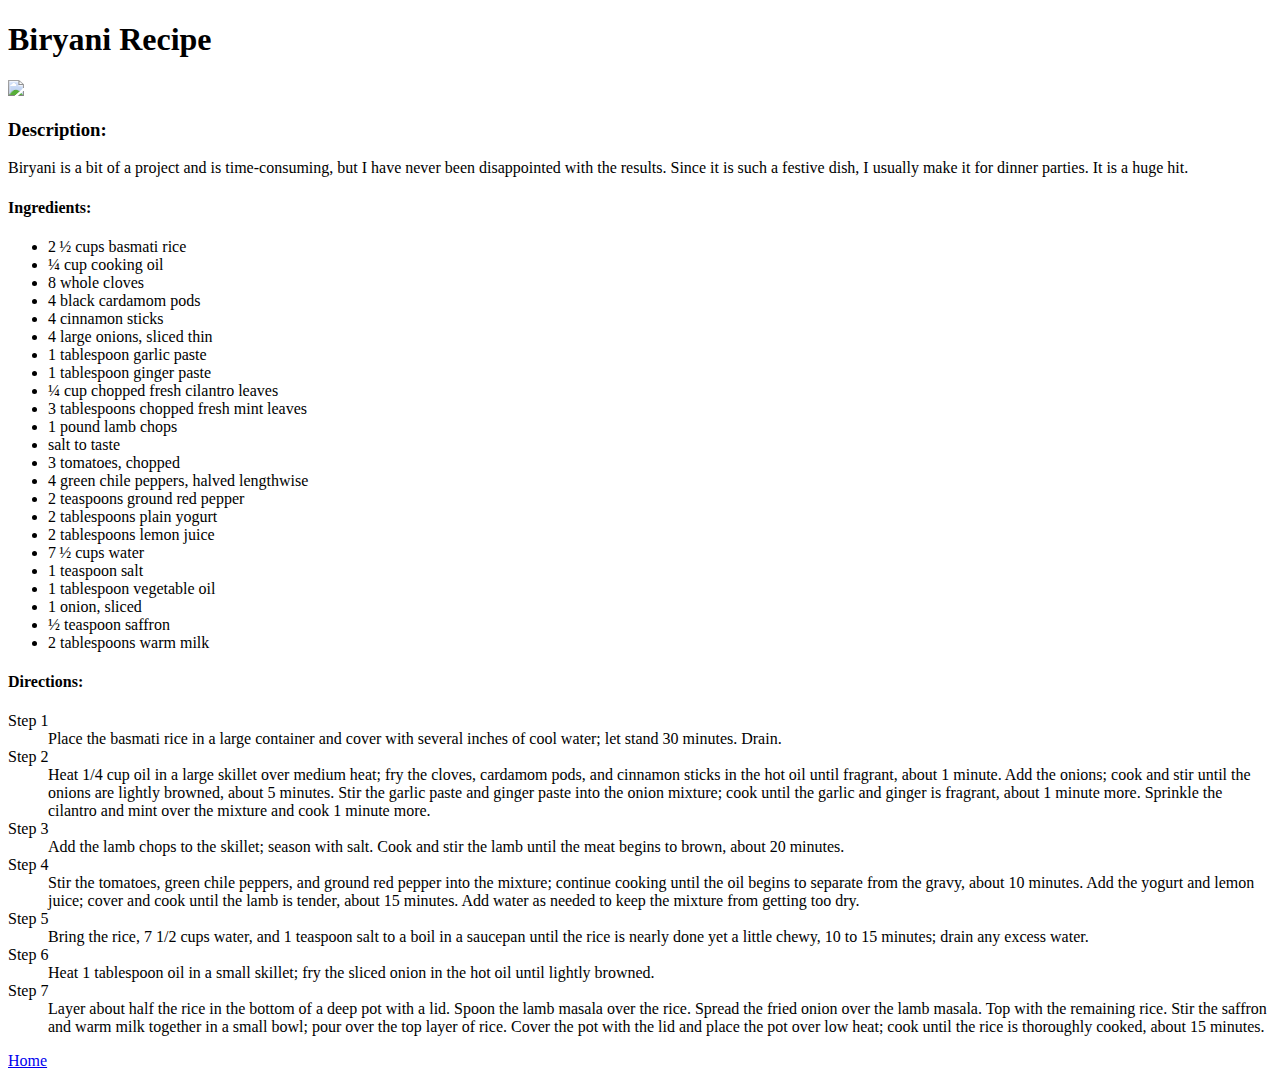
==== recipes/biryani.html @ 40ef5c91 "Added new recipe: Biryani" ====
<!DOCTYPE html>
<html lang="en">
<head>
    <meta charset="UTF-8">
    <meta http-equiv="X-UA-Compatible" content="IE=edge">
    <meta name="viewport" content="width=device-width, initial-scale=1.0">
    <title>Biryani Recipe</title>
</head>
<body>
    <h1>Biryani Recipe</h1>
    <img src="./images/biryani.jpeg">
    <h3>Description:</h3>
    <p>Biryani is a bit of a project and is time-consuming, but I have never been disappointed with the results. Since it is such a festive dish, I usually make it for dinner parties. It is a huge hit.</p>
    <h4>Ingredients:</h4>
    <ul>
<li>2 ½ cups basmati rice</li>
<li>¼ cup cooking oil</li>
<li>8 whole cloves</li>
<li>4 black cardamom pods</li>
<li>4 cinnamon sticks</li>
<li>4 large onions, sliced thin</li>
<li>1 tablespoon garlic paste</li>
<li>1 tablespoon ginger paste</li>
<li>¼ cup chopped fresh cilantro leaves</li>
<li>3 tablespoons chopped fresh mint leaves</li>
<li>1 pound lamb chops</li>
<li>salt to taste</li>
<li>3 tomatoes, chopped</li>
<li>4 green chile peppers, halved lengthwise</li>
<li>2 teaspoons ground red pepper</li>
<li>2 tablespoons plain yogurt</li>
<li>2 tablespoons lemon juice</li>
<li>7 ½ cups water</li>
<li>1 teaspoon salt</li>
<li>1 tablespoon vegetable oil</li>
<li>1 onion, sliced</li>
<li>½ teaspoon saffron</li>
<li>2 tablespoons warm milk</li>
    </ul>
    <h4>Directions:</h4>
    <dl>
        <dt>Step 1</dt>
        <dd>Place the basmati rice in a large container and cover with several inches of cool water; let stand 30 minutes. Drain.</dd>
        <dt>Step 2</dt>
        <dd>Heat 1/4 cup oil in a large skillet over medium heat; fry the cloves, cardamom pods, and cinnamon sticks in the hot oil until fragrant, about 1 minute. Add the onions; cook and stir until the onions are lightly browned, about 5 minutes. Stir the garlic paste and ginger paste into the onion mixture; cook until the garlic and ginger is fragrant, about 1 minute more. Sprinkle the cilantro and mint over the mixture and cook 1 minute more.</dd> 
        <dt>Step 3</dt>
        <dd>Add the lamb chops to the skillet; season with salt. Cook and stir the lamb until the meat begins to brown, about 20 minutes.</dd>
        <dt>Step 4</dt>
        <dd>Stir the tomatoes, green chile peppers, and ground red pepper into the mixture; continue cooking until the oil begins to separate from the gravy, about 10 minutes. Add the yogurt and lemon juice; cover and cook until the lamb is tender, about 15 minutes. Add water as needed to keep the mixture from getting too dry.</dd>
        </dd>
        <dt>Step 5</dt>
        <dd>Bring the rice, 7 1/2 cups water, and 1 teaspoon salt to a boil in a saucepan until the rice is nearly done yet a little chewy, 10 to 15 minutes; drain any excess water.</dd>
        <dt>Step 6</dt>
        <dd>Heat 1 tablespoon oil in a small skillet; fry the sliced onion in the hot oil until lightly browned.</dd>
        <dt>Step 7</dt>
        <dd>Layer about half the rice in the bottom of a deep pot with a lid. Spoon the lamb masala over the rice. Spread the fried onion over the lamb masala. Top with the remaining rice. Stir the saffron and warm milk together in a small bowl; pour over the top layer of rice. Cover the pot with the lid and place the pot over low heat; cook until the rice is thoroughly cooked, about 15 minutes.</dd>
        
    </dl>
    <a href="./index.html">Home</a>
</body>
</html>
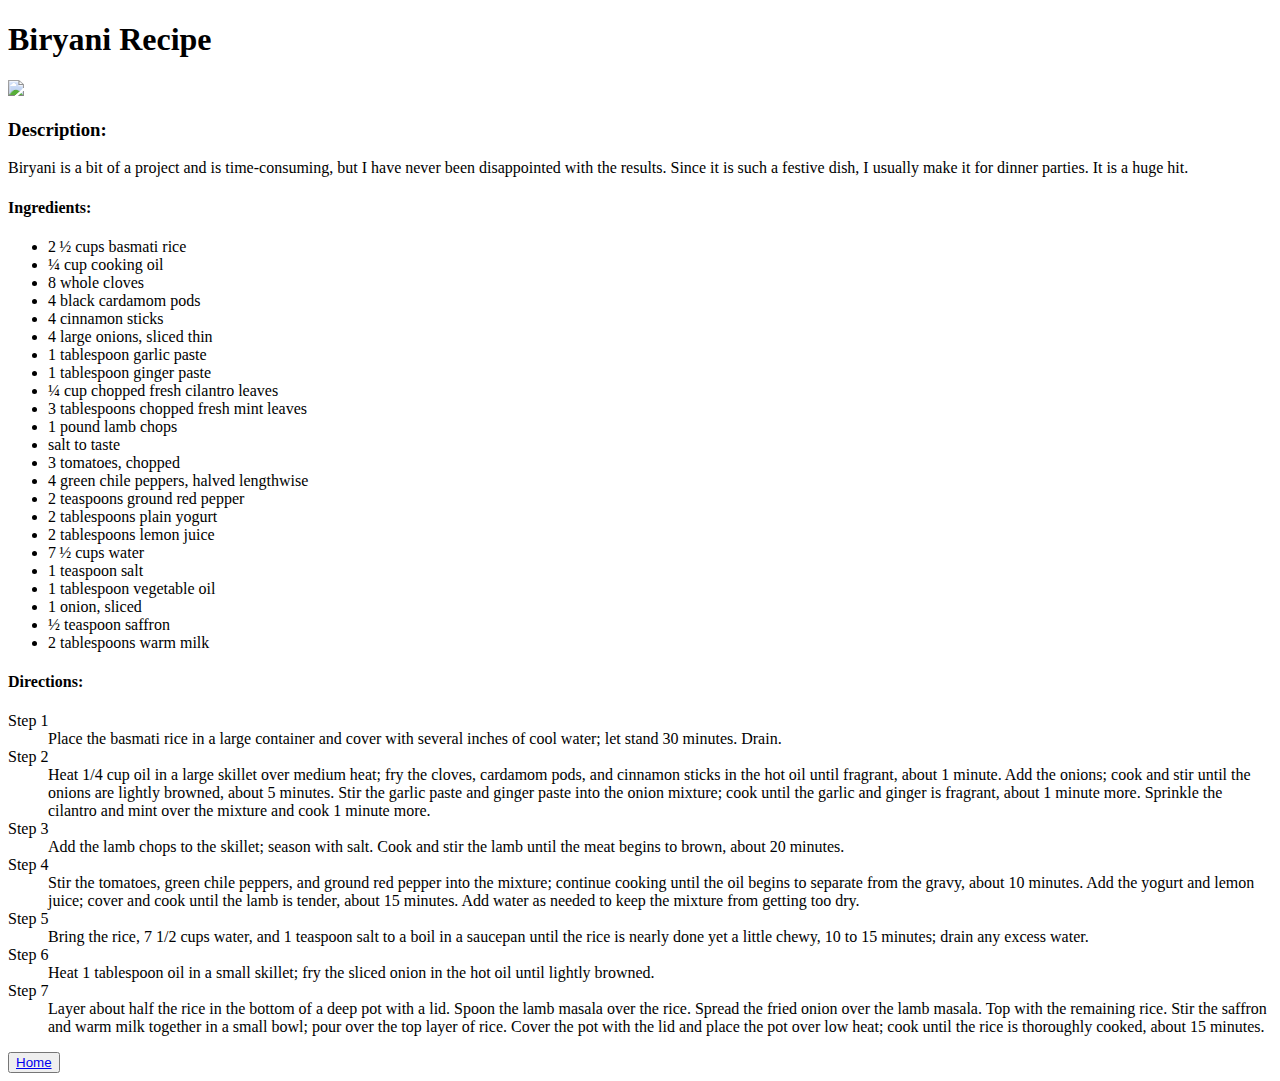
==== commit 1c63a36a: "Added home button" ====
--- a/recipes/biryani.html
+++ b/recipes/biryani.html
@@ -8,7 +8,7 @@
 </head>
 <body>
     <h1>Biryani Recipe</h1>
-    <img src="./images/biryani.jpeg">
+    <img src="images/biryani.jpeg">
     <h3>Description:</h3>
     <p>Biryani is a bit of a project and is time-consuming, but I have never been disappointed with the results. Since it is such a festive dish, I usually make it for dinner parties. It is a huge hit.</p>
     <h4>Ingredients:</h4>
@@ -56,6 +56,6 @@
         <dd>Layer about half the rice in the bottom of a deep pot with a lid. Spoon the lamb masala over the rice. Spread the fried onion over the lamb masala. Top with the remaining rice. Stir the saffron and warm milk together in a small bowl; pour over the top layer of rice. Cover the pot with the lid and place the pot over low heat; cook until the rice is thoroughly cooked, about 15 minutes.</dd>
         
     </dl>
-    <a href="./index.html">Home</a>
+    <button><a href="../index.html">Home</a></button>
 </body>
 </html>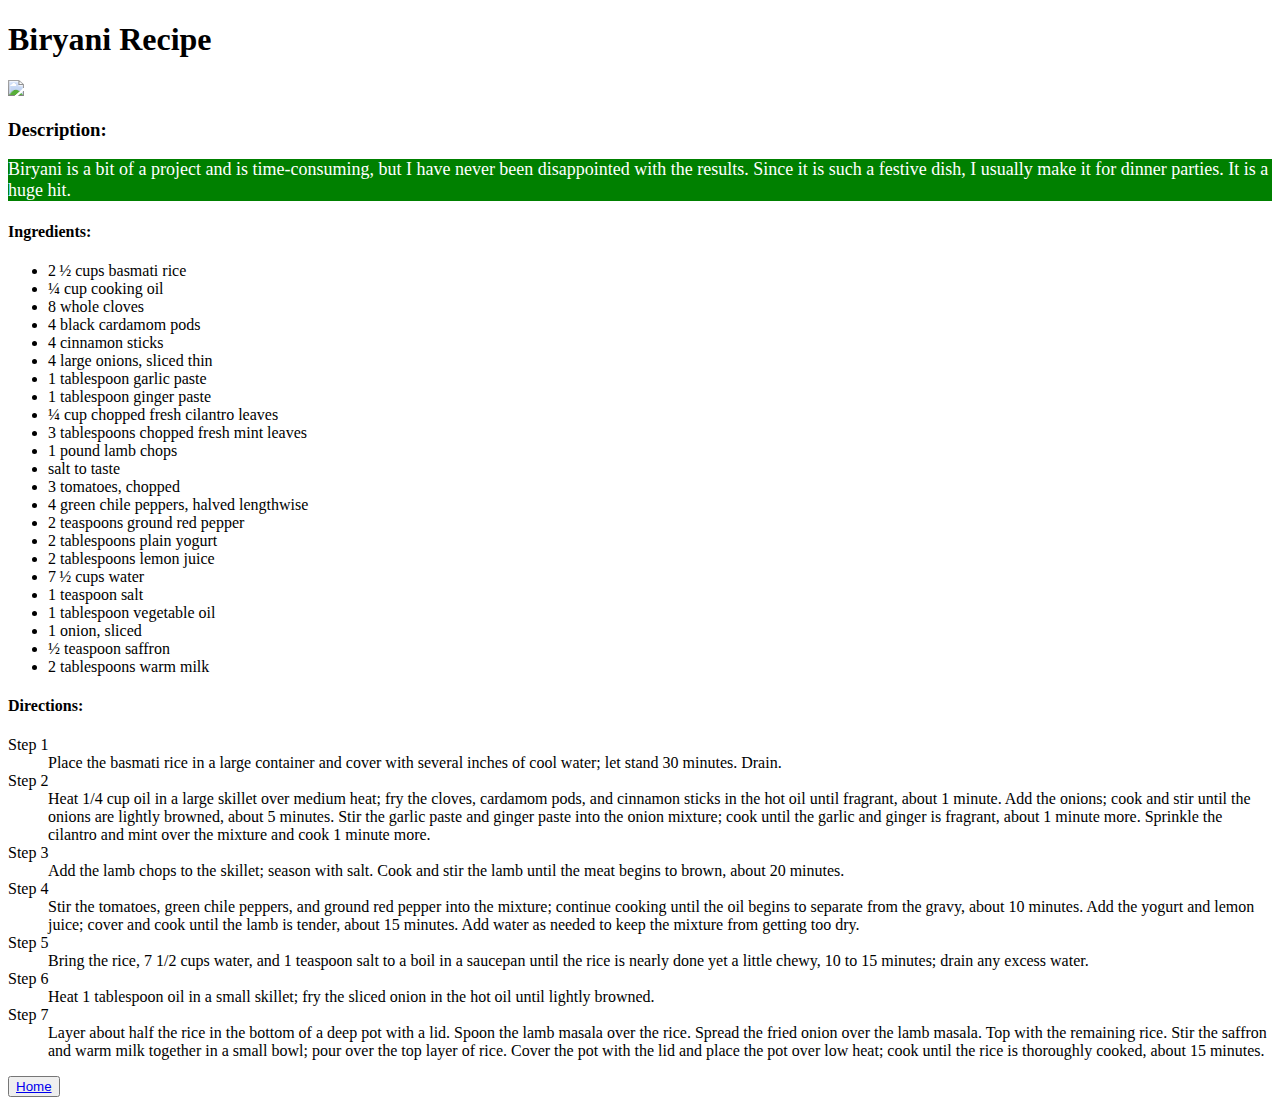
==== commit 2d114c5e: "Added link to stylesheet and created internal style sheet for each" ====
--- a/recipes/biryani.html
+++ b/recipes/biryani.html
@@ -4,58 +4,70 @@
     <meta charset="UTF-8">
     <meta http-equiv="X-UA-Compatible" content="IE=edge">
     <meta name="viewport" content="width=device-width, initial-scale=1.0">
+    <link rel="style/css" href="../css/style.css"> 
+    <style>
+        p{
+            background-color: green;
+            color: white;
+            font-size: 18px;
+        }
+    </style>
     <title>Biryani Recipe</title>
 </head>
 <body>
-    <h1>Biryani Recipe</h1>
-    <img src="images/biryani.jpeg">
-    <h3>Description:</h3>
-    <p>Biryani is a bit of a project and is time-consuming, but I have never been disappointed with the results. Since it is such a festive dish, I usually make it for dinner parties. It is a huge hit.</p>
-    <h4>Ingredients:</h4>
-    <ul>
-<li>2 ½ cups basmati rice</li>
-<li>¼ cup cooking oil</li>
-<li>8 whole cloves</li>
-<li>4 black cardamom pods</li>
-<li>4 cinnamon sticks</li>
-<li>4 large onions, sliced thin</li>
-<li>1 tablespoon garlic paste</li>
-<li>1 tablespoon ginger paste</li>
-<li>¼ cup chopped fresh cilantro leaves</li>
-<li>3 tablespoons chopped fresh mint leaves</li>
-<li>1 pound lamb chops</li>
-<li>salt to taste</li>
-<li>3 tomatoes, chopped</li>
-<li>4 green chile peppers, halved lengthwise</li>
-<li>2 teaspoons ground red pepper</li>
-<li>2 tablespoons plain yogurt</li>
-<li>2 tablespoons lemon juice</li>
-<li>7 ½ cups water</li>
-<li>1 teaspoon salt</li>
-<li>1 tablespoon vegetable oil</li>
-<li>1 onion, sliced</li>
-<li>½ teaspoon saffron</li>
-<li>2 tablespoons warm milk</li>
-    </ul>
-    <h4>Directions:</h4>
-    <dl>
-        <dt>Step 1</dt>
-        <dd>Place the basmati rice in a large container and cover with several inches of cool water; let stand 30 minutes. Drain.</dd>
-        <dt>Step 2</dt>
-        <dd>Heat 1/4 cup oil in a large skillet over medium heat; fry the cloves, cardamom pods, and cinnamon sticks in the hot oil until fragrant, about 1 minute. Add the onions; cook and stir until the onions are lightly browned, about 5 minutes. Stir the garlic paste and ginger paste into the onion mixture; cook until the garlic and ginger is fragrant, about 1 minute more. Sprinkle the cilantro and mint over the mixture and cook 1 minute more.</dd> 
-        <dt>Step 3</dt>
-        <dd>Add the lamb chops to the skillet; season with salt. Cook and stir the lamb until the meat begins to brown, about 20 minutes.</dd>
-        <dt>Step 4</dt>
-        <dd>Stir the tomatoes, green chile peppers, and ground red pepper into the mixture; continue cooking until the oil begins to separate from the gravy, about 10 minutes. Add the yogurt and lemon juice; cover and cook until the lamb is tender, about 15 minutes. Add water as needed to keep the mixture from getting too dry.</dd>
-        </dd>
-        <dt>Step 5</dt>
-        <dd>Bring the rice, 7 1/2 cups water, and 1 teaspoon salt to a boil in a saucepan until the rice is nearly done yet a little chewy, 10 to 15 minutes; drain any excess water.</dd>
-        <dt>Step 6</dt>
-        <dd>Heat 1 tablespoon oil in a small skillet; fry the sliced onion in the hot oil until lightly browned.</dd>
-        <dt>Step 7</dt>
-        <dd>Layer about half the rice in the bottom of a deep pot with a lid. Spoon the lamb masala over the rice. Spread the fried onion over the lamb masala. Top with the remaining rice. Stir the saffron and warm milk together in a small bowl; pour over the top layer of rice. Cover the pot with the lid and place the pot over low heat; cook until the rice is thoroughly cooked, about 15 minutes.</dd>
-        
-    </dl>
+    <div>
+        <h1>Biryani Recipe</h1>
+        <img src="images/biryani.jpeg">
+        <h3>Description:</h3>
+        <p>Biryani is a bit of a project and is time-consuming, but I have never been disappointed with the results. Since it is such a festive dish, I usually make it for dinner parties. It is a huge hit.</p>
+    </div>
+    <div>
+        <h4>Ingredients:</h4>
+        <ul>
+            <li>2 ½ cups basmati rice</li>
+            <li>¼ cup cooking oil</li>
+            <li>8 whole cloves</li>
+            <li>4 black cardamom pods</li>
+            <li>4 cinnamon sticks</li>
+            <li>4 large onions, sliced thin</li>
+            <li>1 tablespoon garlic paste</li>
+            <li>1 tablespoon ginger paste</li>
+            <li>¼ cup chopped fresh cilantro leaves</li>
+            <li>3 tablespoons chopped fresh mint leaves</li>
+            <li>1 pound lamb chops</li>
+            <li>salt to taste</li>
+            <li>3 tomatoes, chopped</li>
+            <li>4 green chile peppers, halved lengthwise</li>
+            <li>2 teaspoons ground red pepper</li>
+            <li>2 tablespoons plain yogurt</li>
+            <li>2 tablespoons lemon juice</li>
+            <li>7 ½ cups water</li>
+            <li>1 teaspoon salt</li>
+            <li>1 tablespoon vegetable oil</li>
+            <li>1 onion, sliced</li>
+            <li>½ teaspoon saffron</li>
+            <li>2 tablespoons warm milk</li>
+        </ul>
+        <h4>Directions:</h4>
+        <dl>
+            <dt>Step 1</dt>
+            <dd>Place the basmati rice in a large container and cover with several inches of cool water; let stand 30 minutes. Drain.</dd>
+            <dt>Step 2</dt>
+            <dd>Heat 1/4 cup oil in a large skillet over medium heat; fry the cloves, cardamom pods, and cinnamon sticks in the hot oil until fragrant, about 1 minute. Add the onions; cook and stir until the onions are lightly browned, about 5 minutes. Stir the garlic paste and ginger paste into the onion mixture; cook until the garlic and ginger is fragrant, about 1 minute more. Sprinkle the cilantro and mint over the mixture and cook 1 minute more.</dd> 
+            <dt>Step 3</dt>
+            <dd>Add the lamb chops to the skillet; season with salt. Cook and stir the lamb until the meat begins to brown, about 20 minutes.</dd>
+            <dt>Step 4</dt>
+            <dd>Stir the tomatoes, green chile peppers, and ground red pepper into the mixture; continue cooking until the oil begins to separate from the gravy, about 10 minutes. Add the yogurt and lemon juice; cover and cook until the lamb is tender, about 15 minutes. Add water as needed to keep the mixture from getting too dry.</dd>
+            </dd>
+            <dt>Step 5</dt>
+            <dd>Bring the rice, 7 1/2 cups water, and 1 teaspoon salt to a boil in a saucepan until the rice is nearly done yet a little chewy, 10 to 15 minutes; drain any excess water.</dd>
+            <dt>Step 6</dt>
+            <dd>Heat 1 tablespoon oil in a small skillet; fry the sliced onion in the hot oil until lightly browned.</dd>
+            <dt>Step 7</dt>
+            <dd>Layer about half the rice in the bottom of a deep pot with a lid. Spoon the lamb masala over the rice. Spread the fried onion over the lamb masala. Top with the remaining rice. Stir the saffron and warm milk together in a small bowl; pour over the top layer of rice. Cover the pot with the lid and place the pot over low heat; cook until the rice is thoroughly cooked, about 15 minutes.</dd>
+            
+        </dl>
+    </div>
     <button><a href="../index.html">Home</a></button>
 </body>
 </html>--- a/css/style.css
+++ b/css/style.css
@@ -0,0 +1,8 @@
+div{
+   background-color: red; 
+   color: white;
+   font-size: 32px;
+   align-items: center;
+   text-align: center;
+   font-weight: bold;
+}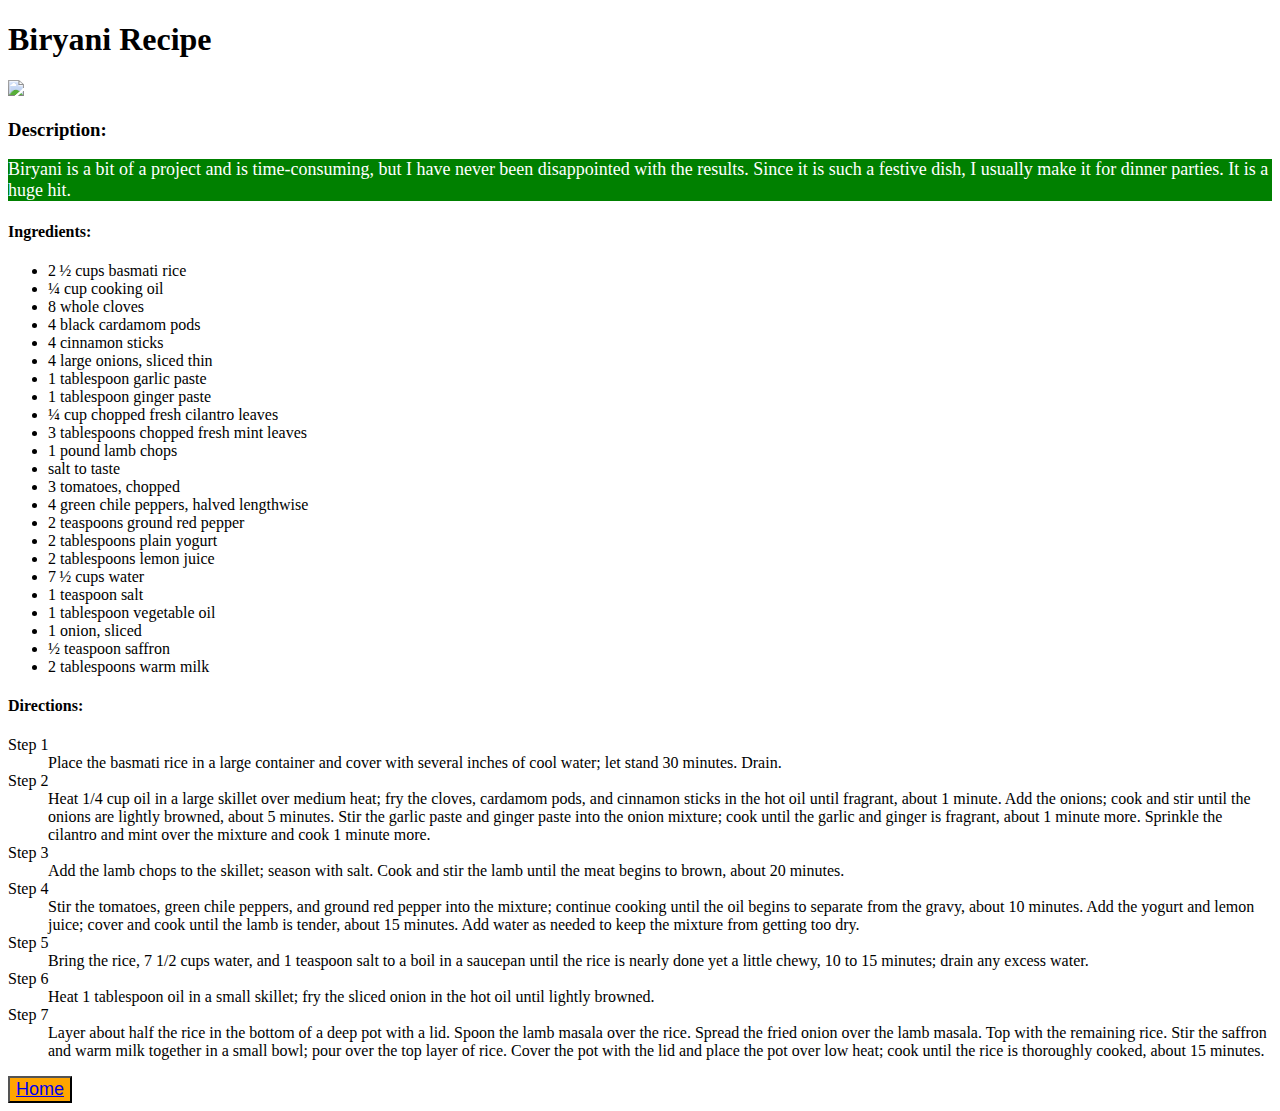
==== commit 6a38f8d6: "Added inline styles to button" ====
--- a/recipes/biryani.html
+++ b/recipes/biryani.html
@@ -68,6 +68,6 @@
             
         </dl>
     </div>
-    <button><a href="../index.html">Home</a></button>
+    <button style="background-color: orange; font-size: 18px;"><a href="../index.html">Home</a></button>
 </body>
 </html>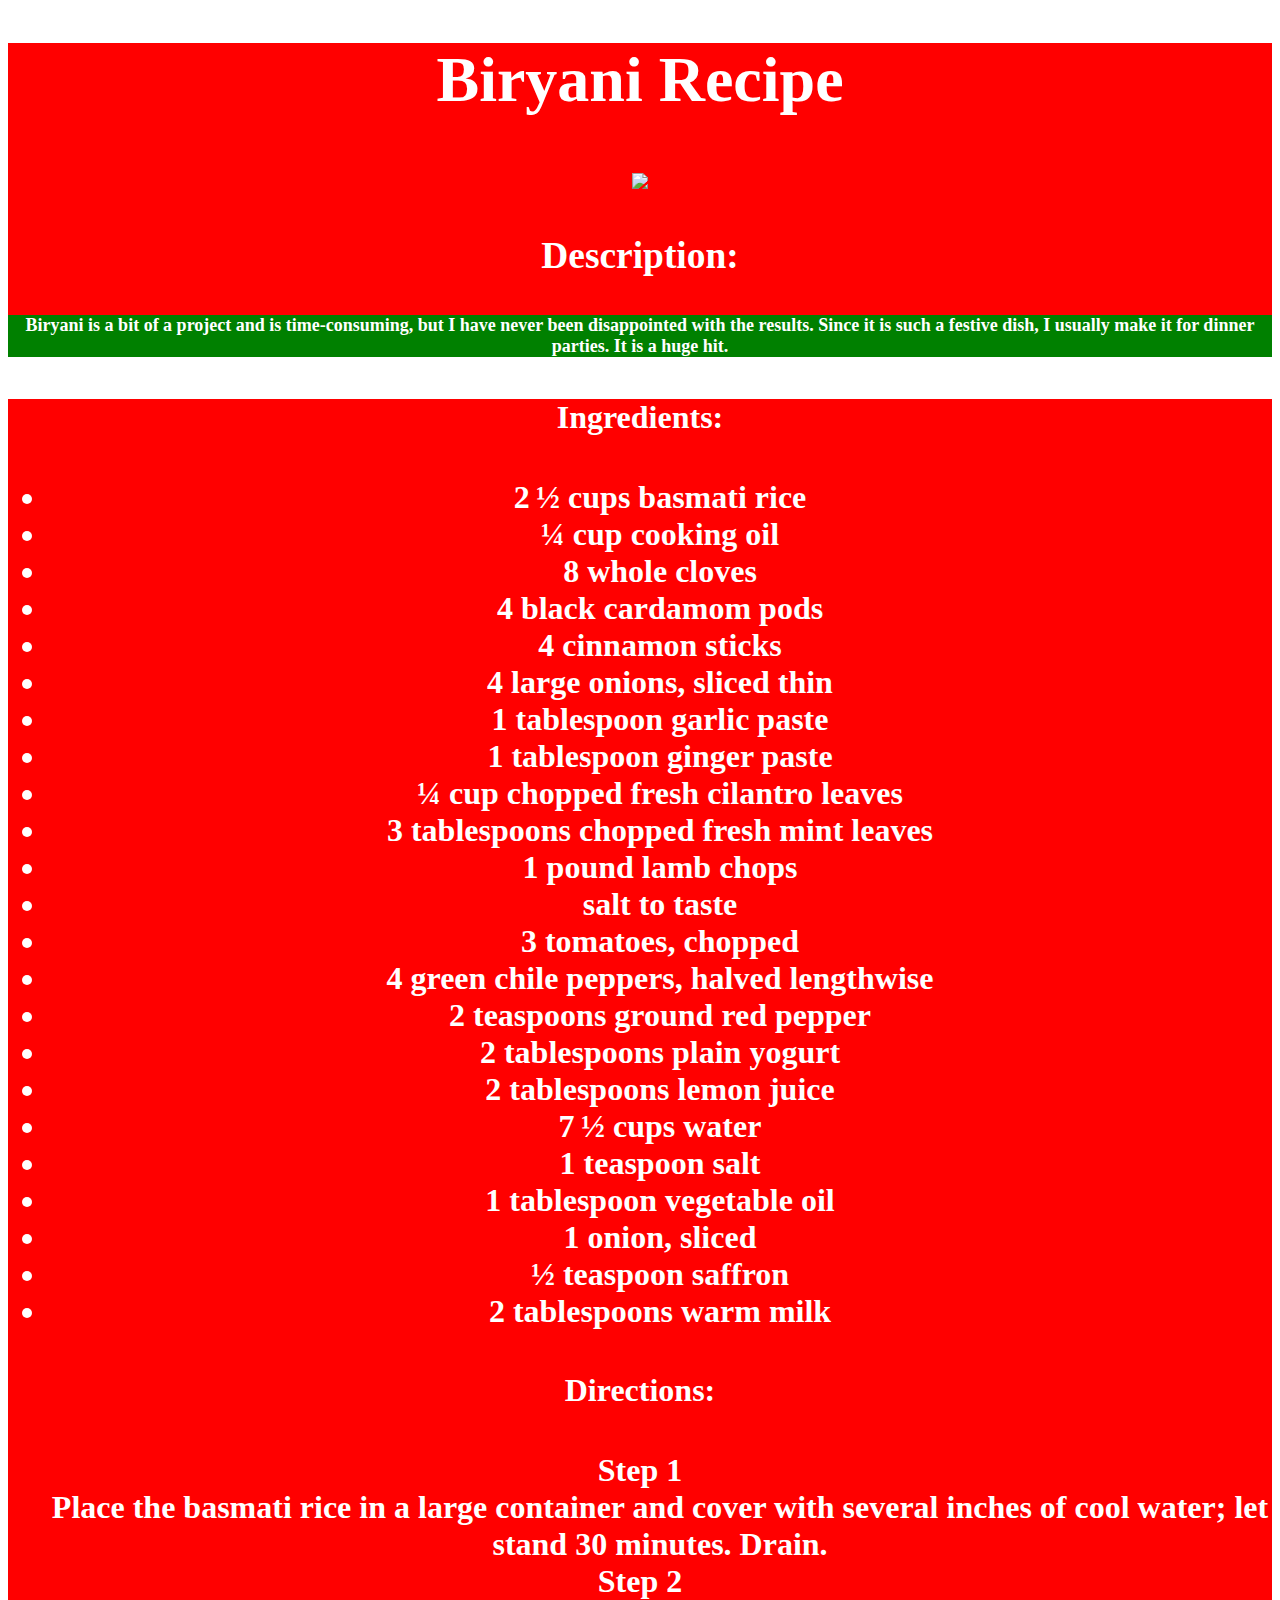
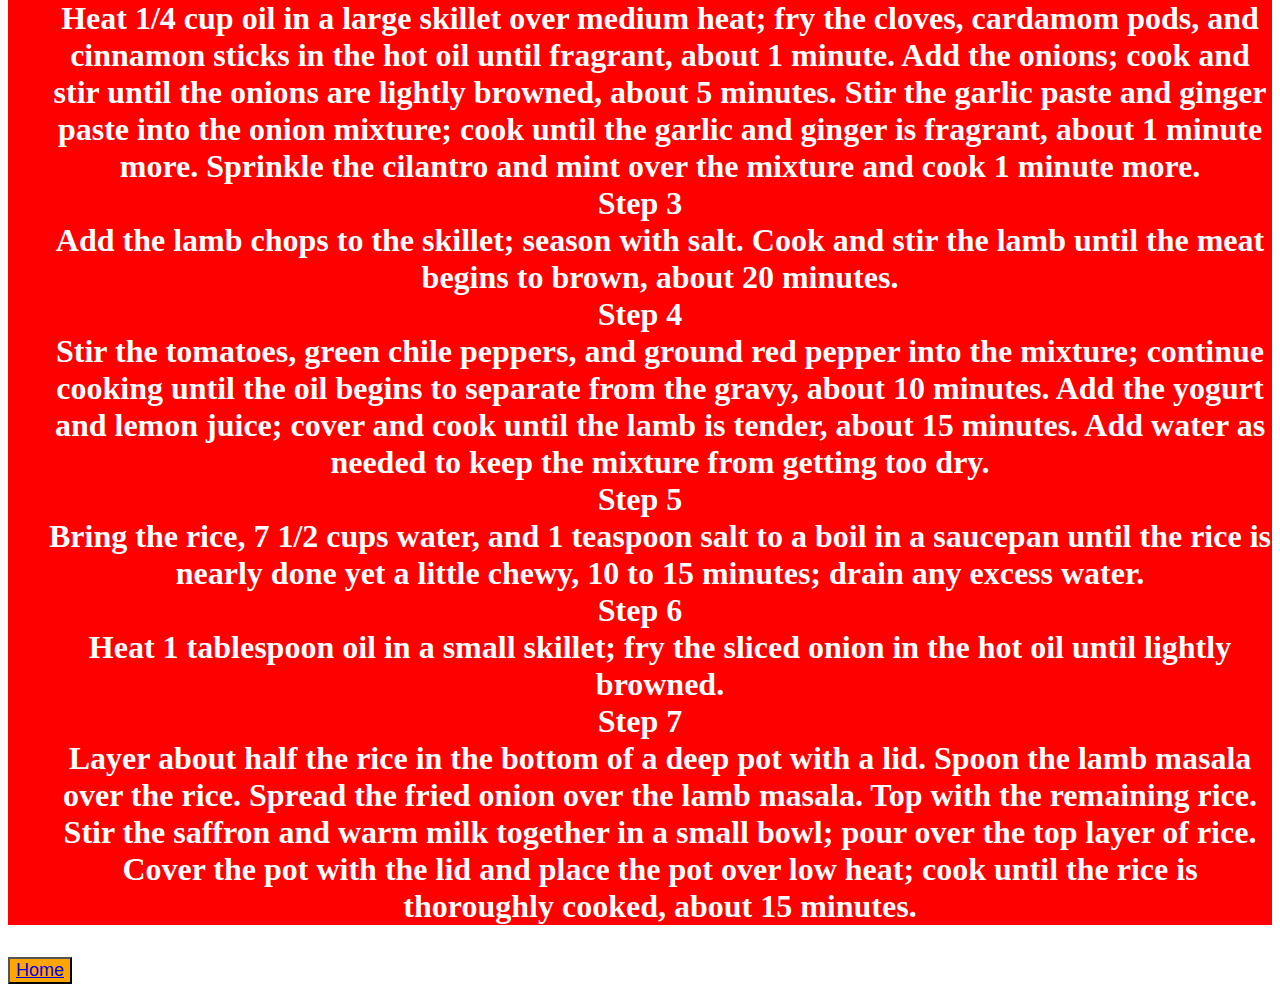
==== commit c1dfca3f: "Fixed link styleshet error" ====
--- a/recipes/biryani.html
+++ b/recipes/biryani.html
@@ -4,7 +4,7 @@
     <meta charset="UTF-8">
     <meta http-equiv="X-UA-Compatible" content="IE=edge">
     <meta name="viewport" content="width=device-width, initial-scale=1.0">
-    <link rel="style/css" href="../css/style.css"> 
+    <link rel="stylesheet" href="../css/style.css"> 
     <style>
         p{
             background-color: green;
